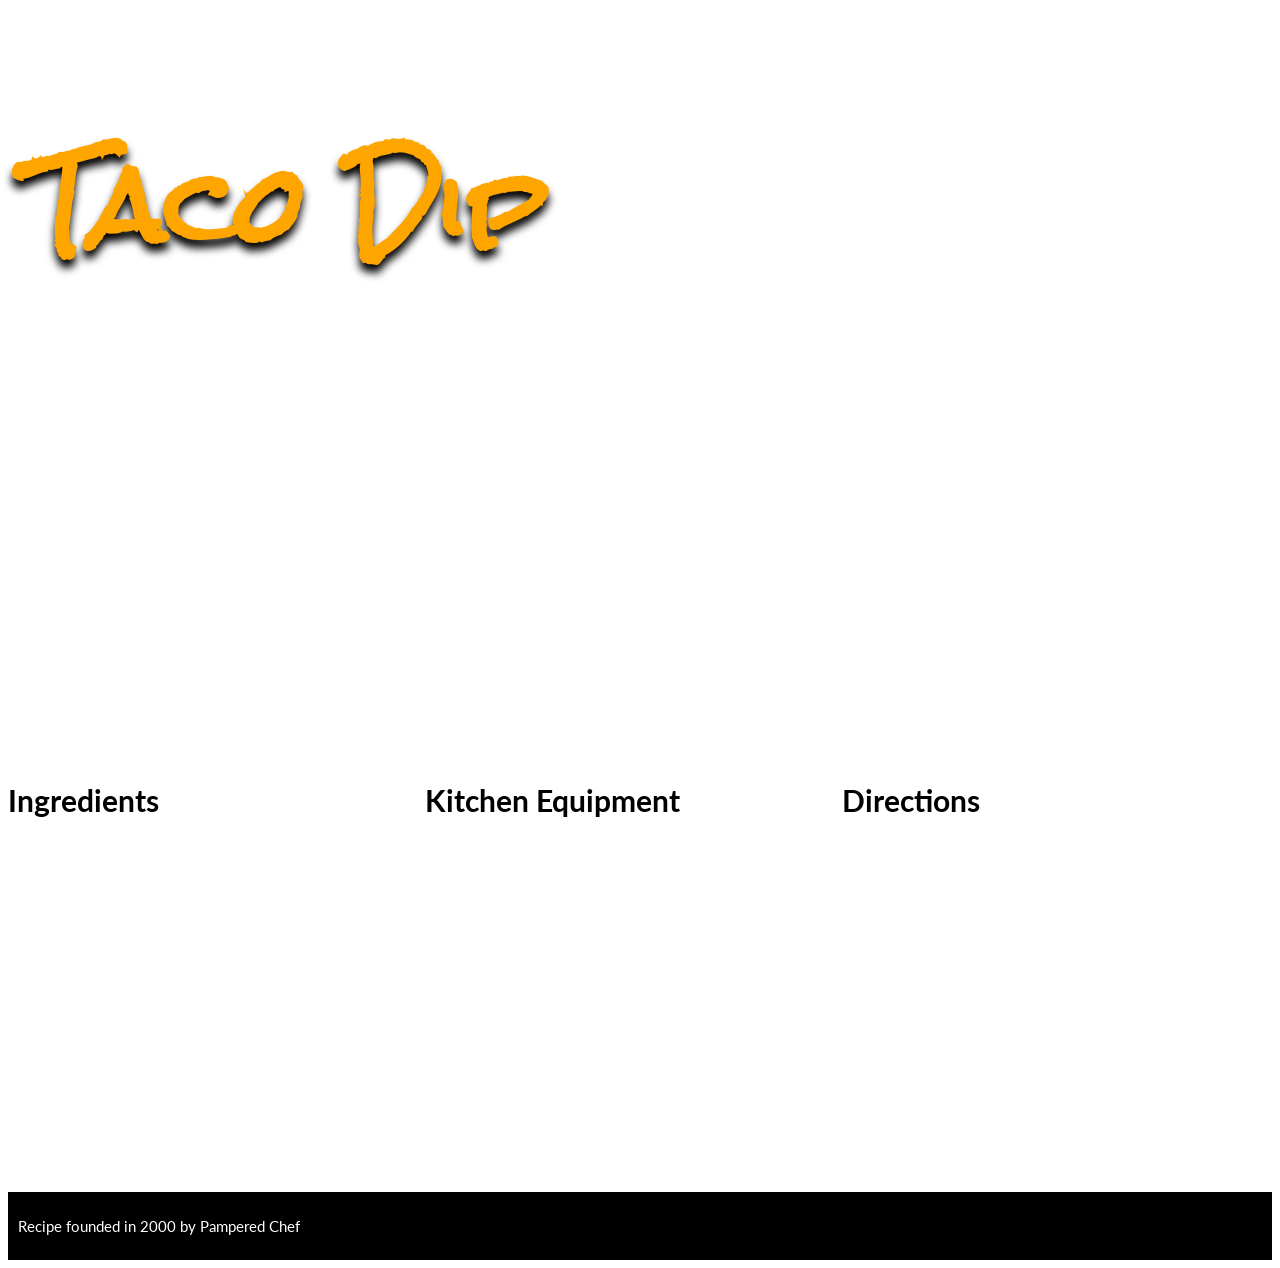
==== index.html @ 3170bc82 "Copy and pasted all of the html files, JavaScript, and CSS." ====
<!DOCTYPE html>
<html>

<head>

  <!-- meta tags and title -->
  <meta charset="UTF-8">
  <meta name="viewport" content="width=device-width, initial-scale=1.0">
  <title>TP7: Taco Dip</title>

  <!-- external and on-page CSS goes here -->
  <link rel="preconnect" href="https://fonts.googleapis.com">
  <link rel="preconnect" href="https://fonts.gstatic.com" crossorigin>
  <link href="https://fonts.googleapis.com/css2?family=Rock+Salt&display=swap" rel="stylesheet">
  <link rel="stylesheet" href="styles.css" media="all">

  <link rel="preconnect" href="https://fonts.googleapis.com">
  <link rel="preconnect" href="https://fonts.gstatic.com" crossorigin>
  <link href="https://fonts.googleapis.com/css2?family=Lato&family=Rock+Salt&display=swap" rel="stylesheet">

  <link rel="preconnect" href="https://fonts.googleapis.com">
  <link rel="preconnect" href="https://fonts.gstatic.com" crossorigin>
  <link href="https://fonts.googleapis.com/css2?family=Lato:wght@400;700&family=Rock+Salt&display=swap" rel="stylesheet">
  <style>
  </style>

  <!-- external and on-page JavaScript goes here -->
  <script type="text/javascript" src="scripts.js" defer></script>
  <script>
    // on-page JavaScript, if any, goes here
  </script>

</head>

<body>

  <!-- start heroimage-->
  <div id="heroimage">
    <h1>Taco Dip</h1>
  </div>
  <!-- end #heroimage-->

  <div id="recipeColumns">

    <div id="ingredients">
      <!-- start #ingredients-->
      <h4>Ingredients</h4>
      <ul>
      </ul>
    </div>
    <!-- end #ingredients-->

    <div id="equipment">
      <!-- start #equipment-->
      <h4>Kitchen Equipment</h4>
      <ul>
      </ul>
    </div>
    <!-- end #equipment-->

    <div id="directions">
      <!--start #directions-->
      <h4>Directions</h4>
      <ol>
      </ol>
    </div>
    <!--end #directions-->

  </div>
  <!--end receipeColumns-->

  <div id="footer">
    <p>
      Recipe founded in 2000 by Pampered Chef
    </p>
  </div>

</body>

</html>
---- styles.css ----
/* start baseline CSS */

h4 {
  font-family: "Lato", sans-serif;
  margin-bottom: 0;
  font-size: 30px;
}

ul,
ol {
  margin-top: 0;
}

.softened {
  font-weight: bold;
  display: inline;
}

.emphasis {
  font-style: italic;
  display: inline;
}

li {
  /* includes style for all unordered and order list items */
  font-family: "Lato", sans-serif;
  font-size: 22px;
}

#footer {
  font-family: "Lato", sans-serif;
  font-size: 15px;
  color: white;
  background-color: #000;
  padding: 10px;
}

#heroimage {
  position: relative;
  background-image: url(https://images.unsplash.com/photo-1523634700860-90d0ef74f137?ixlib=rb-1.2.1&ixid=MnwxMjA3fDB8MHxwaG90by1wYWdlfHx8fGVufDB8fHx8&auto=format&fit=crop&w=1450&q=80);
  width: 100%;
  height: 75vh;
  background-position: center center;
  background-size: cover;
}

#heroimage h1 {
  font-family: "Rock Salt", cursive;
  font-size: 100px;
  color: orange;
  padding: 20px;
  text-shadow: 0px 8px 8px #000000;
}

/* for JavaScript */

#heroimage h1.tp {
  font-size: 50px;
}

#heroimage h1.lightgreen {
  color: #99ff99;
  text-shadow: 0px 8px 8px #000000;
}

/* end for JavaScript */

#recipeColumns {
  position: relative;
  width: 100%;
  height: 50vh;
  display: block;
}

#recipeColumns div {
  float: left;
  display: inline-block;
  position: relative;
}

#recipeColumns li div {
  float: none;
}

#recipeColumns div#ingredients {
  width: 33%;
}

#recipeColumns div#equipment {
  width: 33%;
}

#recipeColumns div#directions {
  width: 33%;
}

/* hide columns at first */

#recipeColumns #ingredients ul,
#recipeColumns #equipment ul,
#recipeColumns #directions ol {
  display: none;
}

#recipeColumns #ingredients.tpShow ul,
#recipeColumns #equipment.tpShow ul,
#recipeColumns #directions.tpShow ol {
  display: block;
}

* {
  box-sizing: border-box;
}

/* end baseline CSS */

/* for portrait layout */

@media screen and (orientation: portrait) {
  #heroimage {
    height: 50vh;
  }
  #heroimage h1 {
    font-size: 70px
  }
  #recipeColumns {
    /* this is what we changed to make it work for portrait */
    width: 100%;
    height: auto;
    display: block;
  }
  #recipeColumns div {
    float: none;
    display: block;
  }
  #recipeColumns div#ingredients {
    width: 100%;
  }
  #recipeColumns div#equipment {
    width: 100%;
  }
  #recipeColumns div#directions {
    width: 100%;
  }
  #recipeColumns li {
    font-size: 15px;
  }
  #recipeColumns h4 {
    font-size: 20px;
  }
  /* end previous comment */
}

/* end of portrait media query */

/* start of @media query max-width */

@media screen and (max-width: 575px) {
  #heroimage {
    height: 50vh;
  }
  #heroimage h1 {
    font-size: 70px
  }
  #heroimage h1 {
    font-size: 70px
  }
  #recipeColumns {
    /* this is what we changed to make it work for portrait */
    width: 100%;
    height: auto;
    display: block;
  }
  #recipeColumns div {
    float: none;
    display: block;
  }
  #recipeColumns div#ingredients {
    width: 100%;
  }
  #recipeColumns div#equipment {
    width: 100%;
  }
  #recipeColumns div#directions {
    width: 100%;
  }
  #recipeColumns li {
    font-size: 15px;
  }
  #recipeColumns h4 {
    font-size: 20px;
  }
  #recipeColumn h4 {
    font-size: 20px;
  }
}

/*end of @media query max-width */

ul,
ol {
  display: block;
}
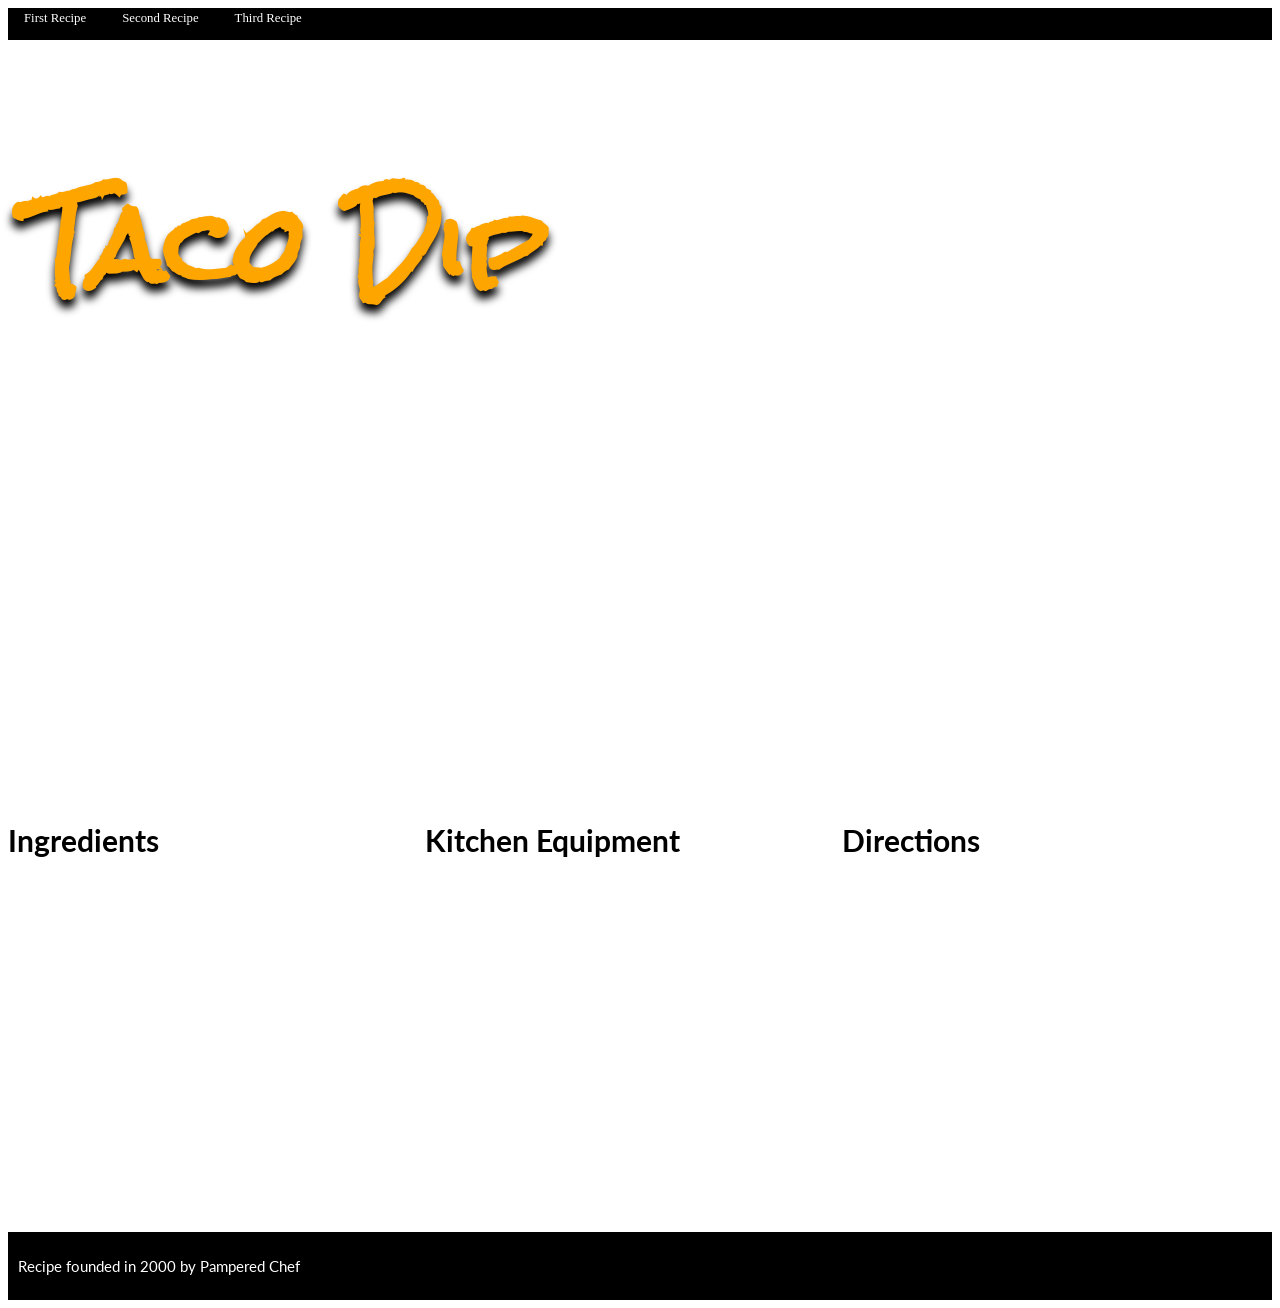
==== commit 422fd716: "Updated HTML and CSS per assignment instructions." ====
--- a/index.html
+++ b/index.html
@@ -6,7 +6,7 @@
   <!-- meta tags and title -->
   <meta charset="UTF-8">
   <meta name="viewport" content="width=device-width, initial-scale=1.0">
-  <title>TP7: Taco Dip</title>
+  <title>TP7: Recipes</title>
 
   <!-- external and on-page CSS goes here -->
   <link rel="preconnect" href="https://fonts.googleapis.com">
@@ -33,10 +33,21 @@
 </head>
 
 <body>
+  
+  <div id="nav">
+    <a href="#">First Recipe</a>
+    <a href="#">Second Recipe</a>
+    <a href="#">Third Recipe</a>
+    
+    
+  </div>
 
   <!-- start heroimage-->
   <div id="heroimage">
     <h1>Taco Dip</h1>
+    <h4>
+      Contributed by Name
+    </h4>
   </div>
   <!-- end #heroimage-->
 
--- a/styles.css
+++ b/styles.css
@@ -35,9 +35,23 @@
   padding: 10px;
 }
 
+#nav {
+  width: 100%;
+  height:2rem;
+  background-color: black;
+}
+
+#nav a {
+  font-size: 80%;
+  text-decoration: none;
+  padding-right: 1rem;
+  padding-left: 1rem;
+  color: #fff;
+}
+
 #heroimage {
   position: relative;
-  background-image: url(https://images.unsplash.com/photo-1523634700860-90d0ef74f137?ixlib=rb-1.2.1&ixid=MnwxMjA3fDB8MHxwaG90by1wYWdlfHx8fGVufDB8fHx8&auto=format&fit=crop&w=1450&q=80);
+  background-image: none; /* url(https://images.unsplash.com/photo-1523634700860-90d0ef74f137?ixlib=rb-1.2.1&ixid=MnwxMjA3fDB8MHxwaG90by1wYWdlfHx8fGVufDB8fHx8&auto=format&fit=crop&w=1450&q=80); */
   width: 100%;
   height: 75vh;
   background-position: center center;
@@ -52,6 +66,16 @@
   text-shadow: 0px 8px 8px #000000;
 }
 
+#heroimage h4 {
+  position: absolute;
+  bottom: 10px;
+  left: 5px;
+  color: #fff;
+  font-family: "Lato", sans-serif;
+  font-size: 22px;
+}
+
+
 /* for JavaScript */
 
 #heroimage h1.tp {
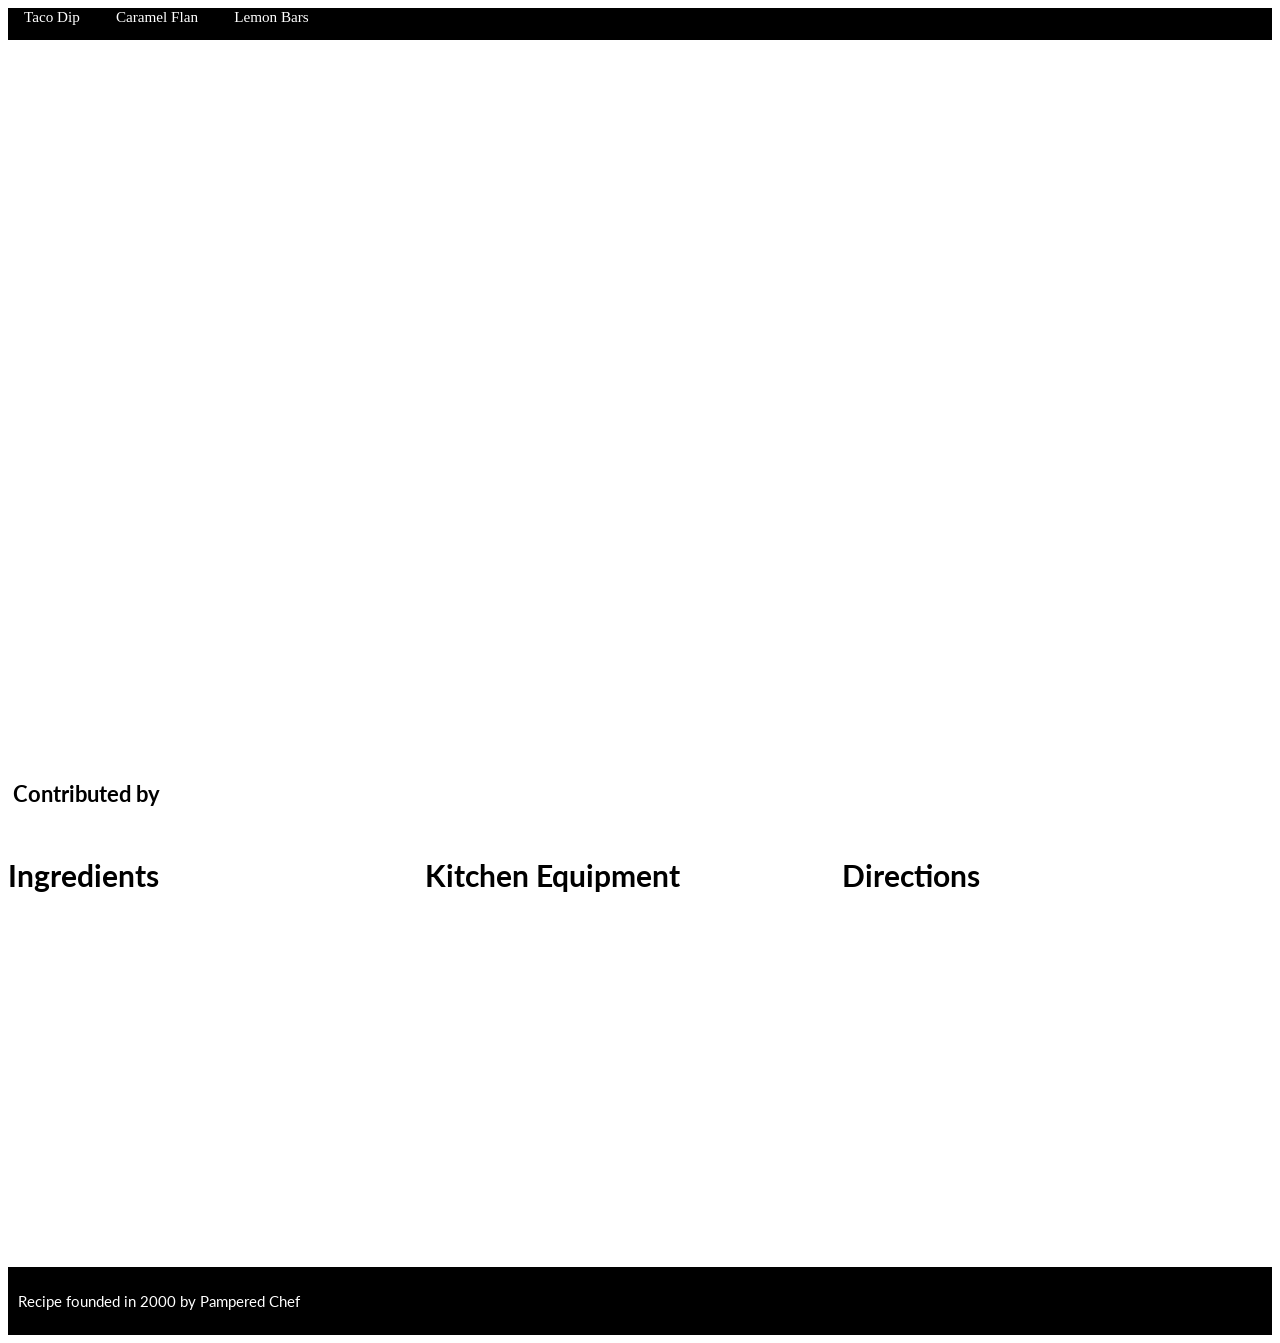
==== commit e9a9764a: "Finished requirements for my recipe. Started to add other recipes but did not finish." ====
--- a/index.html
+++ b/index.html
@@ -35,18 +35,18 @@
 <body>
   
   <div id="nav">
-    <a href="#">First Recipe</a>
-    <a href="#">Second Recipe</a>
-    <a href="#">Third Recipe</a>
+    <a href="#" id="firstRecipe">Taco Dip</a>
+    <a href="#" id="secondRecipe">Caramel Flan</a>
+    <a href="#" id="thirdRecipe">Lemon Bars</a>
     
     
   </div>
 
   <!-- start heroimage-->
   <div id="heroimage">
-    <h1>Taco Dip</h1>
+    <h1></h1>
     <h4>
-      Contributed by Name
+      Contributed by <span id="contributor"></span>
     </h4>
   </div>
   <!-- end #heroimage-->
--- a/styles.css
+++ b/styles.css
@@ -42,7 +42,7 @@
 }
 
 #nav a {
-  font-size: 80%;
+  font-size: 95%;
   text-decoration: none;
   padding-right: 1rem;
   padding-left: 1rem;
@@ -53,14 +53,14 @@
   position: relative;
   background-image: none; /* url(https://images.unsplash.com/photo-1523634700860-90d0ef74f137?ixlib=rb-1.2.1&ixid=MnwxMjA3fDB8MHxwaG90by1wYWdlfHx8fGVufDB8fHx8&auto=format&fit=crop&w=1450&q=80); */
   width: 100%;
-  height: 75vh;
+  height: 80vh;
   background-position: center center;
   background-size: cover;
 }
 
 #heroimage h1 {
   font-family: "Rock Salt", cursive;
-  font-size: 100px;
+  font-size: 85px;
   color: orange;
   padding: 20px;
   text-shadow: 0px 8px 8px #000000;
@@ -70,7 +70,7 @@
   position: absolute;
   bottom: 10px;
   left: 5px;
-  color: #fff;
+  color: #000;
   font-family: "Lato", sans-serif;
   font-size: 22px;
 }
@@ -118,20 +118,6 @@
   width: 33%;
 }
 
-/* hide columns at first */
-
-#recipeColumns #ingredients ul,
-#recipeColumns #equipment ul,
-#recipeColumns #directions ol {
-  display: none;
-}
-
-#recipeColumns #ingredients.tpShow ul,
-#recipeColumns #equipment.tpShow ul,
-#recipeColumns #directions.tpShow ol {
-  display: block;
-}
-
 * {
   box-sizing: border-box;
 }
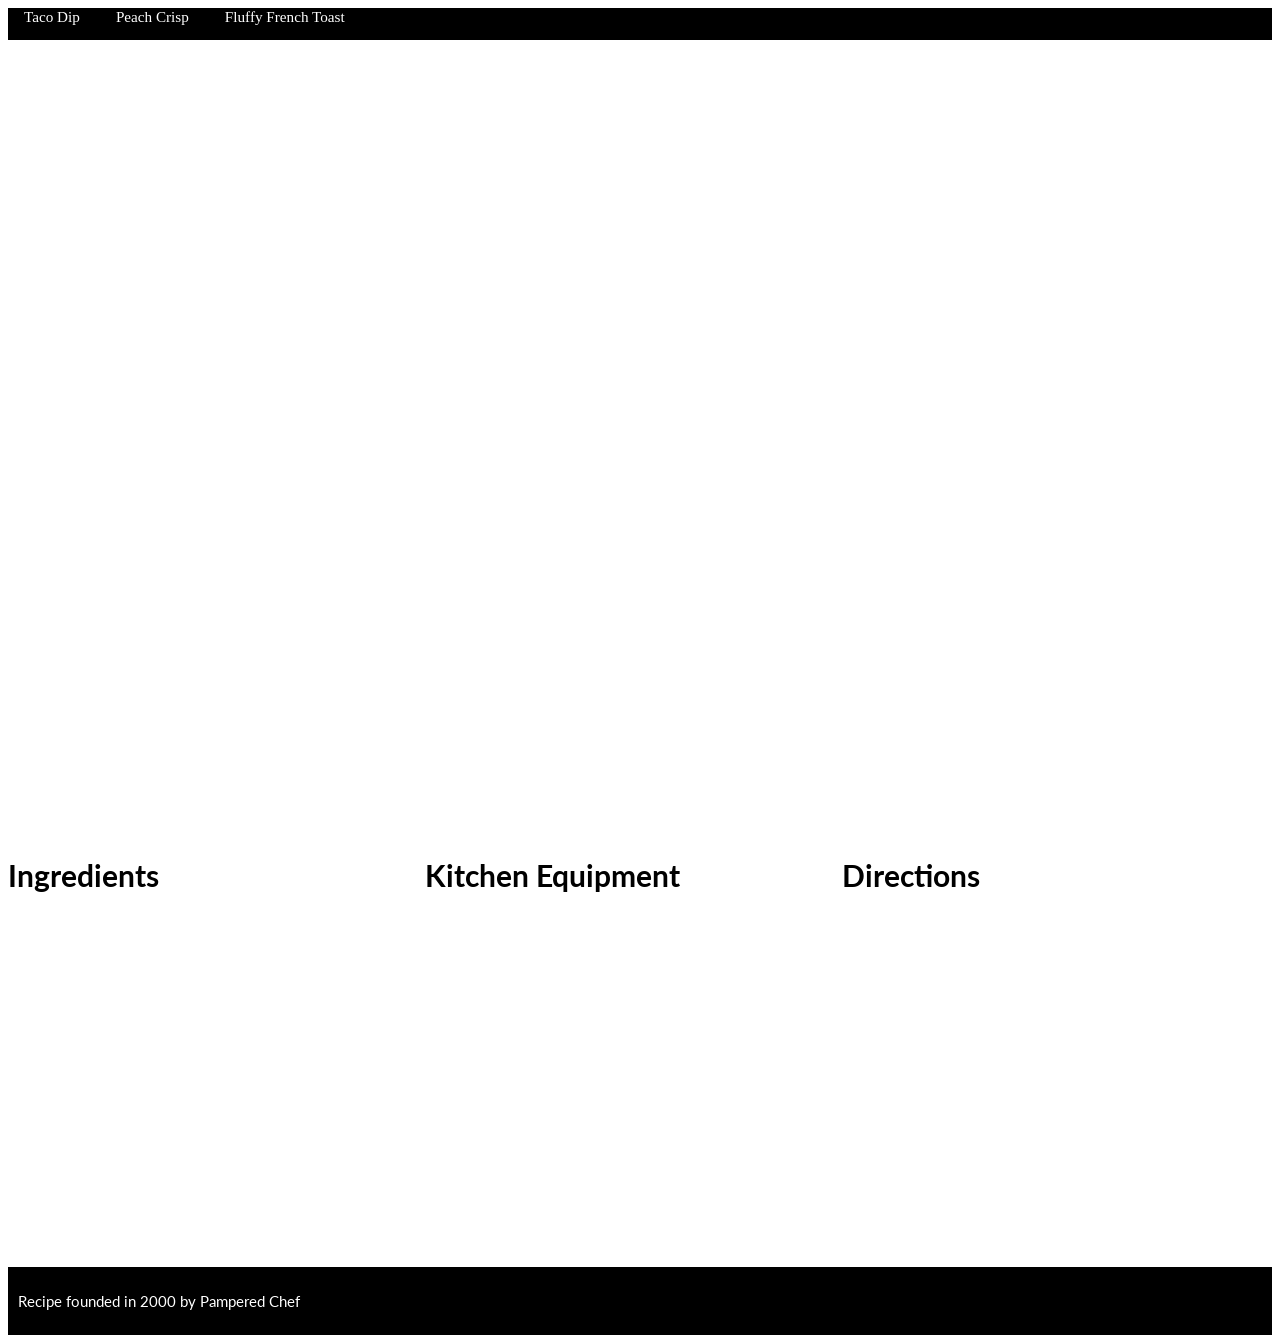
==== commit 99b85d6e: "Changed Caramel Flan and Lemon Bars recipeto to Peach Crisp and Fluffy French Toast. Successfully lo" ====
--- a/index.html
+++ b/index.html
@@ -36,8 +36,8 @@
   
   <div id="nav">
     <a href="#" id="firstRecipe">Taco Dip</a>
-    <a href="#" id="secondRecipe">Caramel Flan</a>
-    <a href="#" id="thirdRecipe">Lemon Bars</a>
+    <a href="#" id="secondRecipe">Peach Crisp</a>
+    <a href="#" id="thirdRecipe">Fluffy French Toast</a>
     
     
   </div>
--- a/styles.css
+++ b/styles.css
@@ -70,7 +70,7 @@
   position: absolute;
   bottom: 10px;
   left: 5px;
-  color: #000;
+  color: #fff;
   font-family: "Lato", sans-serif;
   font-size: 22px;
 }
